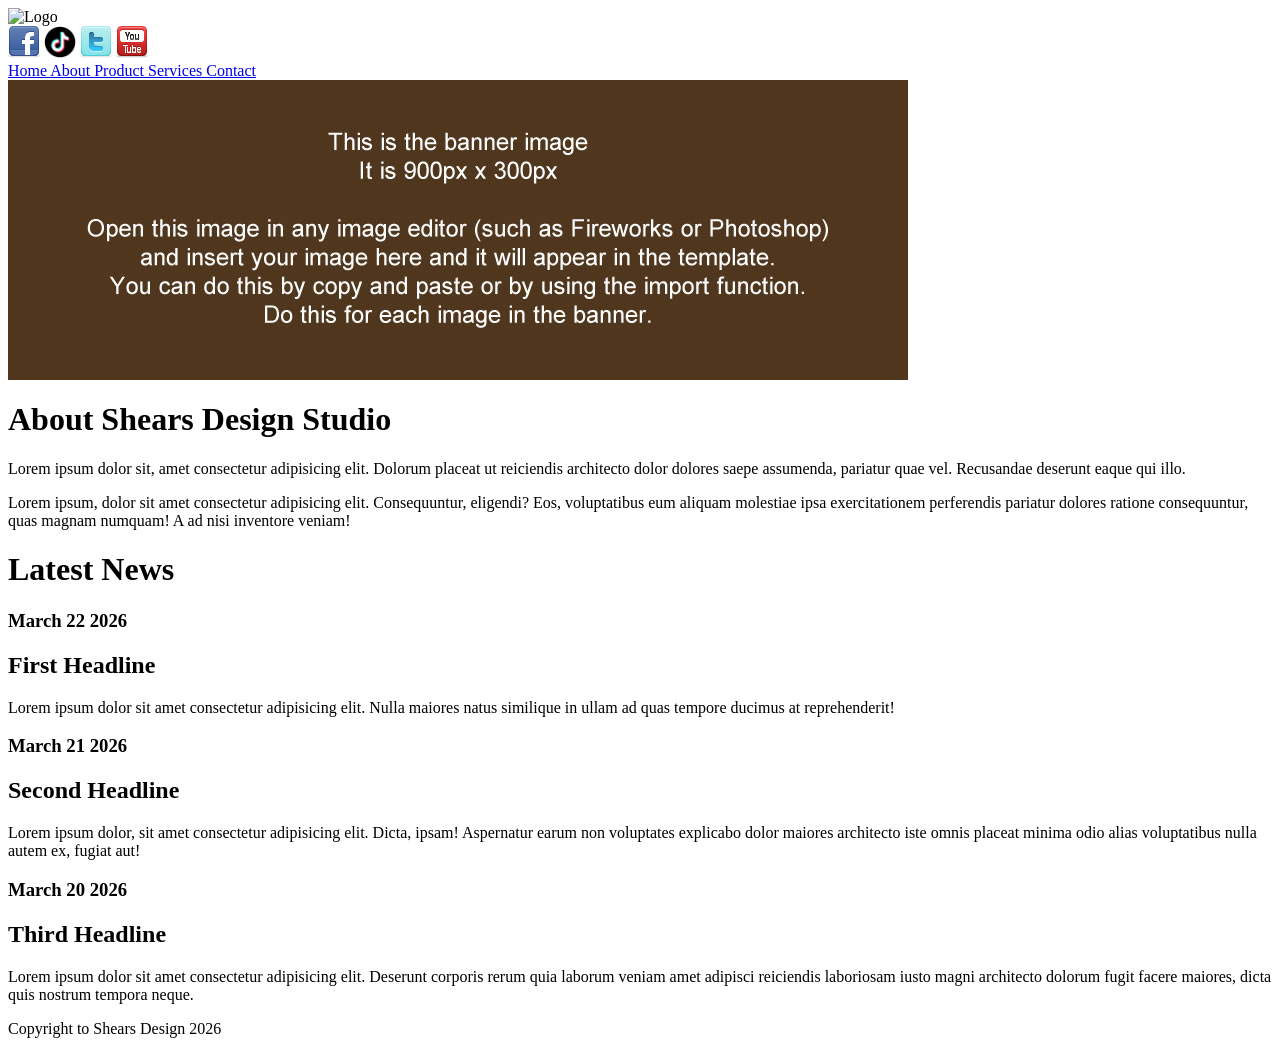
==== about.html @ 270fd13e "Add files via upload" ====
<html>
<head>
    <link href="css/style.css"
    type="text/css" rel="stylesheet">
</head>

<body>
<div id="Kotak2">
<div id="Kotak">
    <div id="Logo">
        <img src="C:\Users\ASUS ROG\Desktop\MMC1122D\img\shears-logo.jpg" alt="Logo">
    </div>

    <div id="Icon">
        <a href="https://www.facebook.com/">
        <img src="img\icons\facebook_32.png" alt="FB"></a>
        <a href="https://www.tiktok.com/">
        <img src="img\icons\tiktok_32.png"width="32"></a>
        <a href="https://x.com/">
        <img src="img\icons\twitter_32.png" alt="X"></a>
        <a href="https://www.youtube.com/">
        <img src="img\icons\youtube_32.png" alt="YT"></a>
    </div>

     <div id="index">
        <a href="index.html"> Home </a>
        <a href="about.html"> About </a>
        <a href="product.html"> Product </a>
        <a href="services.html"> Services </a>
        <a href="index.html"> Contact </a>
    </div>

<div id="banner">
    <img src="img\banner\b1.jpg" alt="banner">
</div>
<div id="Tajuk">
    <h1> About Shears Design Studio </h1>
</div>

<div id="RightContent">
    
    <p> Lorem ipsum dolor sit, amet consectetur adipisicing elit. Dolorum placeat ut reiciendis architecto dolor dolores saepe assumenda, pariatur quae vel. Recusandae deserunt eaque qui illo.</p>

    <p>Lorem ipsum, dolor sit amet consectetur adipisicing elit. Consequuntur, eligendi? Eos, voluptatibus eum aliquam molestiae ipsa exercitationem perferendis pariatur dolores ratione consequuntur, quas magnam numquam! A ad nisi inventore veniam!</p>
</div>


<div id="Navigation">
    <h1> Latest News </h1>
    <h3> March 22 2026</h3>
    <h2>First Headline</h2>
    <p> Lorem ipsum dolor sit amet consectetur adipisicing elit. Nulla maiores natus similique in ullam ad quas tempore ducimus at reprehenderit!</p>
    <h3> March 21 2026</h3>
    <h2>Second Headline</h2>
    <p>Lorem ipsum dolor, sit amet consectetur adipisicing elit. Dicta, ipsam! Aspernatur earum non voluptates explicabo dolor maiores architecto iste omnis placeat minima odio alias voluptatibus nulla autem ex, fugiat aut!</p>
    <h3> March 20 2026</h3>
    <h2>Third Headline</h2>
    <p>Lorem ipsum dolor sit amet consectetur adipisicing elit. Deserunt corporis rerum quia laborum veniam amet adipisci reiciendis laboriosam iusto magni architecto dolorum fugit facere maiores, dicta quis nostrum tempora neque.</p>
</div>

<div id="copyright">
    <p> Copyright to Shears Design 2026</p>
</div>

</div>

</div>
</body>
</html>





























</body>
</html>
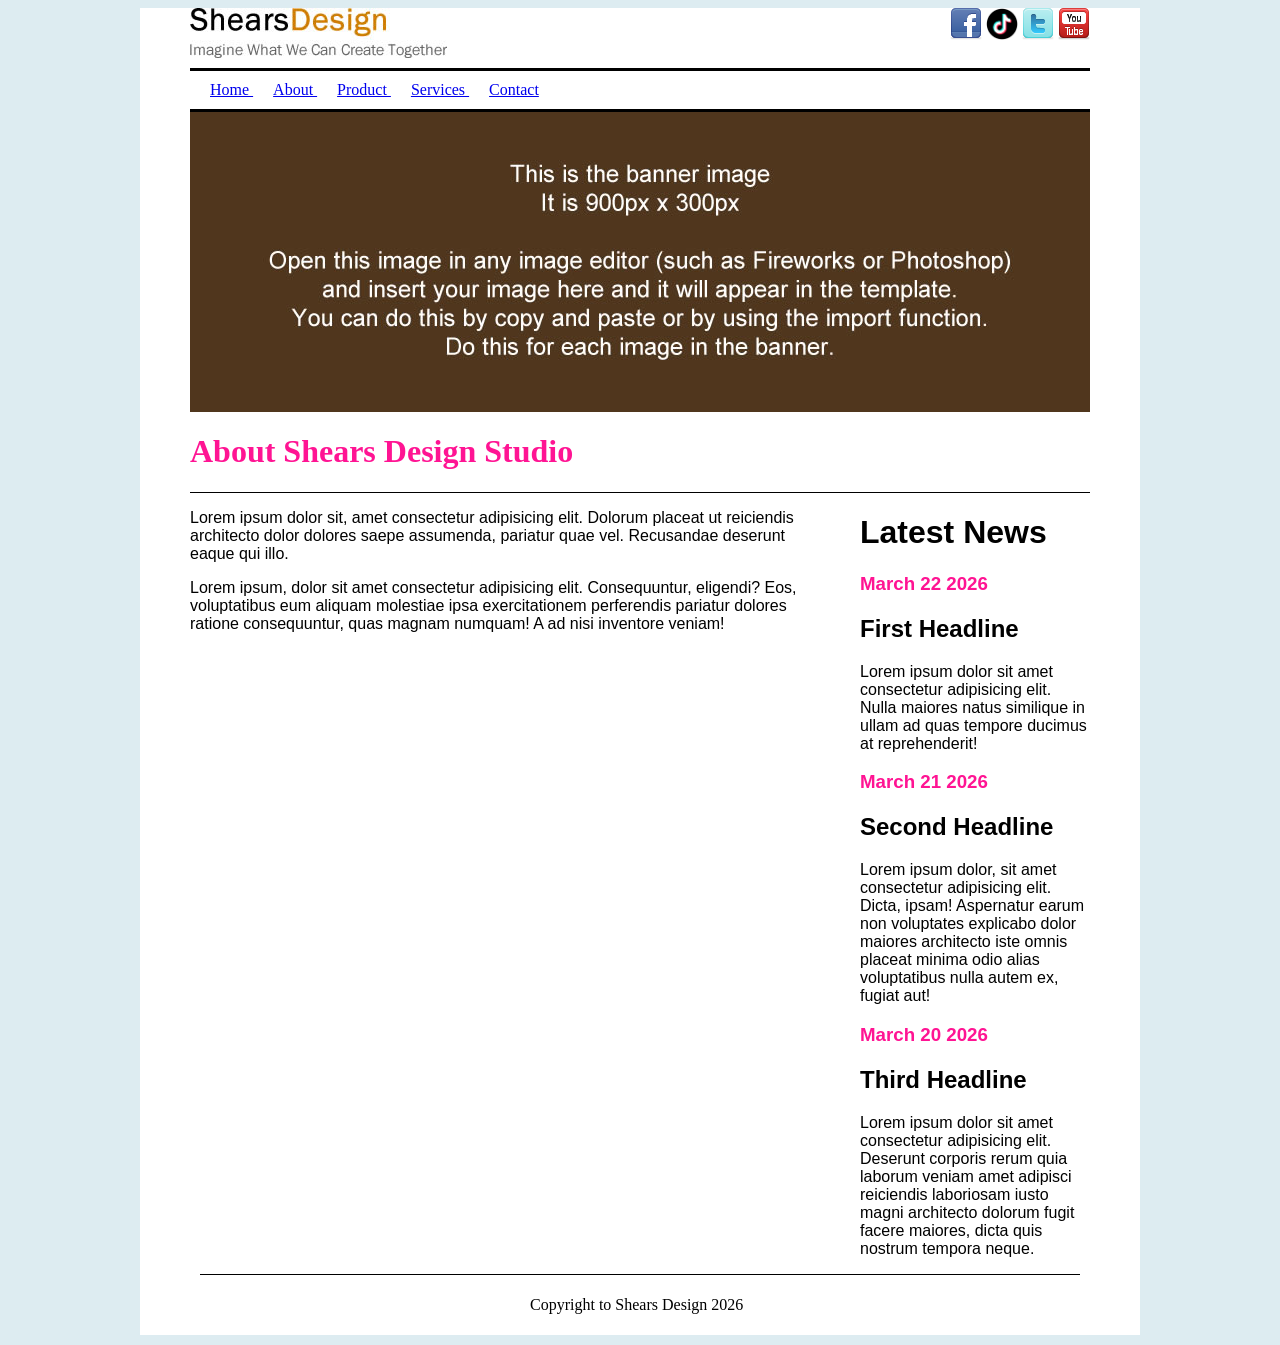
==== commit cabd5a68: "Update about.html" ====
--- a/about.html
+++ b/about.html
@@ -8,7 +8,7 @@
 <div id="Kotak2">
 <div id="Kotak">
     <div id="Logo">
-        <img src="C:\Users\ASUS ROG\Desktop\MMC1122D\img\shears-logo.jpg" alt="Logo">
+        <img src="img\shears-logo.jpg" alt="Logo">
     </div>
 
     <div id="Icon">
@@ -97,4 +97,4 @@
 
 
 </body>
-</html>+</html>
--- a/css/style.css
+++ b/css/style.css
@@ -0,0 +1,45 @@
+
+
+
+body {background-color:rgb(221, 236, 241)}
+
+#Logo{float: left;}
+#Icon{float: right;}
+#index{clear: both;}
+#index a {margin:10px;}
+
+#RightContent{font-family:Arial;float:left;width:620px;}
+#RightContent h1 {color: deeppink;border-bottom:solid black 2px;padding:10px ;}
+#RightContent img {border:solid black 2px;padding:10px}
+
+#Navigation {font-family:Arial;float:right;width: 230px}
+#Navigation h3 {color: deeppink;}
+
+#copyright {clear:both; padding:5px 330px; margin:10px; border-top:solid black 1px;}
+
+#Kotak {width:900px ;background-color:white;margin:0px auto;}
+
+#index {border-bottom:solid black 3px;border-top:solid black 3px; padding:10px ;}
+#Logo {margin-bottom:10px;}
+#Kotak2 {width:1000px ;background-color: white;margin:0px auto;}
+
+#Tajuk {border-bottom:solid black 1px; color:deeppink}
+
+#Icon a:hover{color:red;}
+#Icon a{color:black;text-decoration-line:none;}
+#Icon a:visited{color:black;}
+
+
+
+#RightContent2{font-family:Arial;float:left;width:900px;}
+
+#Livingrooms{float: left;width: 200px;margin-right:20px ;border-top:solid rgb(52, 39, 5) 20px;margin-left:20px ;margin-bottom:  20px;}
+
+#Livingrooms{width:250px ;background-color: rgb(229, 219, 182);}
+#Livingrooms2{width:250px ;background-color: rgb(229, 219, 182);}
+#Livingrooms3{width:250px ;background-color: rgb(229, 219, 182);}
+
+#Livingrooms2{float: left;width: 250px;margin-right:15px ;border-top:solid rgb(52, 39, 5) 20px;margin-left:15px ;margin-bottom:  20px;}
+#Livingrooms3{float: left;width: 250px;margin-right:30px ;border-top:solid rgb(5, 83, 21) 20px;margin-left:20px ;margin-bottom:  20px;}
+
+#RightContent3{font-family:Arial;float:left;width:900px;}
